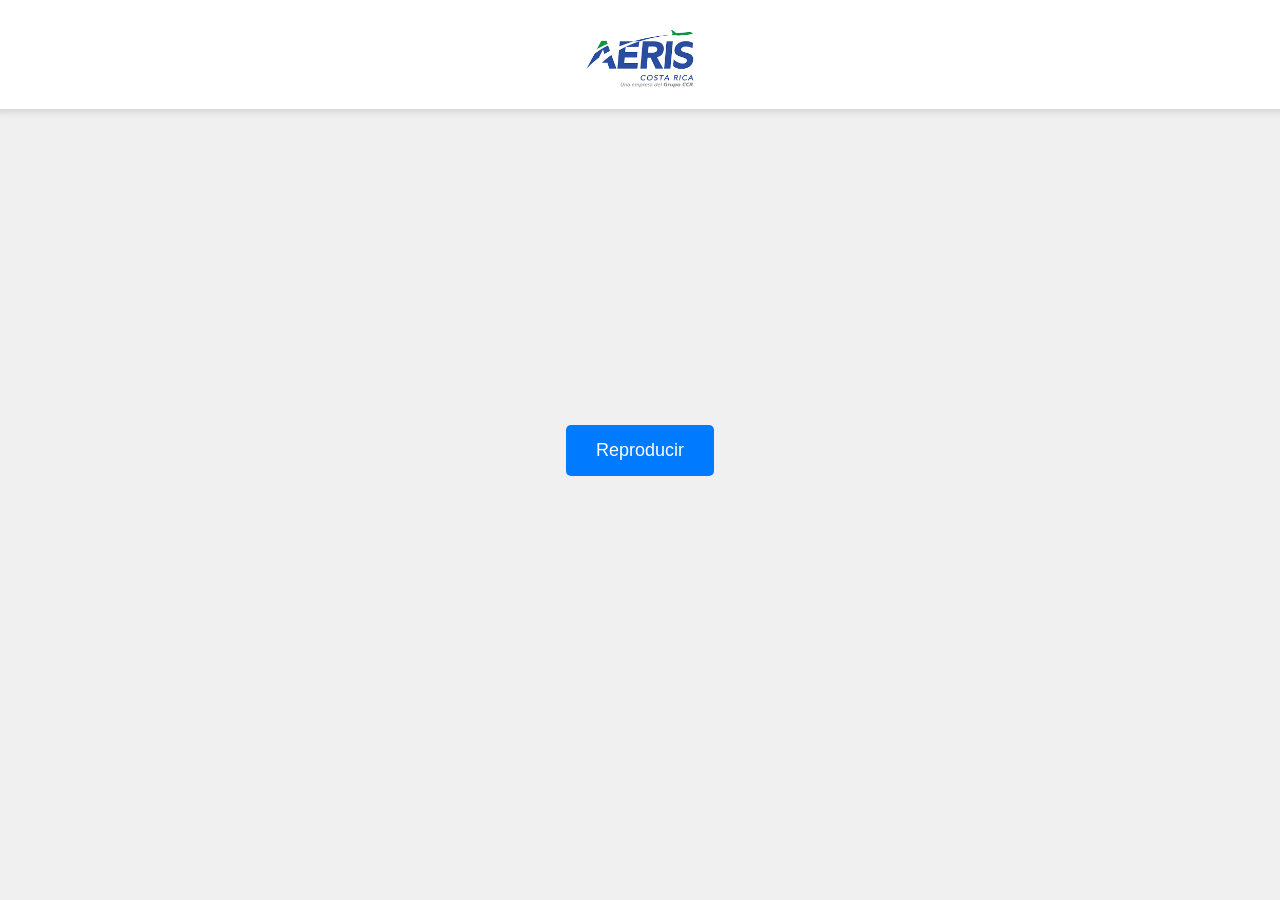
==== index.html @ 128b0ffc "act" ====
<!DOCTYPE html>
<html lang="es">
<head>
    <meta charset="UTF-8">
    <meta name="viewport" content="width=device-width, initial-scale=1.0">
    <title>Reproducir Audios Secuencialmente</title>
    <style>
        body {
            display: flex;
            flex-direction: column;
            justify-content: center;
            align-items: center;
            height: 100vh;
            background-color: #f0f0f0;
            margin: 0;
        }
        header {
            position: absolute;
            top: 0;
            width: 100%;
            display: flex;
            justify-content: center;
            padding: 10px;
            background-color: white;
            box-shadow: 0px 4px 6px rgba(0, 0, 0, 0.1);
        }
        header img {
            max-width: 150px;
            height: auto;
        }
        button {
            padding: 15px 30px;
            font-size: 18px;
            cursor: pointer;
            margin: 10px;
            border: none;
            background-color: #007bff;
            color: white;
            border-radius: 5px;
            transition: background-color 0.3s ease;
        }
        button:hover {
            background-color: #0056b3;
        }
    </style>
</head>
<body>

    <header>
        <img src="aeris.png" alt="Logo">
    </header>

    <button id="controlButton" onclick="iniciarReproduccion()">Reproducir</button>
    
    <audio id="audio1" src="articulos_esp.mp3"></audio>
    <audio id="audio2" src="articulos_ingl.mp3"></audio>
    <audio id="audio3" src="articulos_fran.mp3"></audio>
    
    <script>
        let audios = [];
        let index = 0;
        let reproduciendo = false;

        function iniciarReproduccion() {
            if (reproduciendo) {
                detenerReproduccion();
                return;
            }

            audios = [document.getElementById('audio1'), document.getElementById('audio2'), document.getElementById('audio3')];
            index = 0;
            reproduciendo = true;
            document.getElementById('controlButton').textContent = "Stop";

            reproducirSecuencialmente();
        }

        function reproducirSecuencialmente() {
            if (!reproduciendo) return;

            let audioActual = audios[index];
            audioActual.currentTime = 0;
            audioActual.play();

            audioActual.onended = function() {
                index++;
                if (index < audios.length) {
                    reproducirSecuencialmente();
                } else {
                    index = 0;
                    reproducirSecuencialmente();
                }
            };
        }

        function detenerReproduccion() {
            reproduciendo = false;
            audios.forEach(audio => {
                audio.pause();
                audio.currentTime = 0;
            });
            document.getElementById('controlButton').textContent = "Reproducir Audios";
        }
    </script>
</body>
</html>
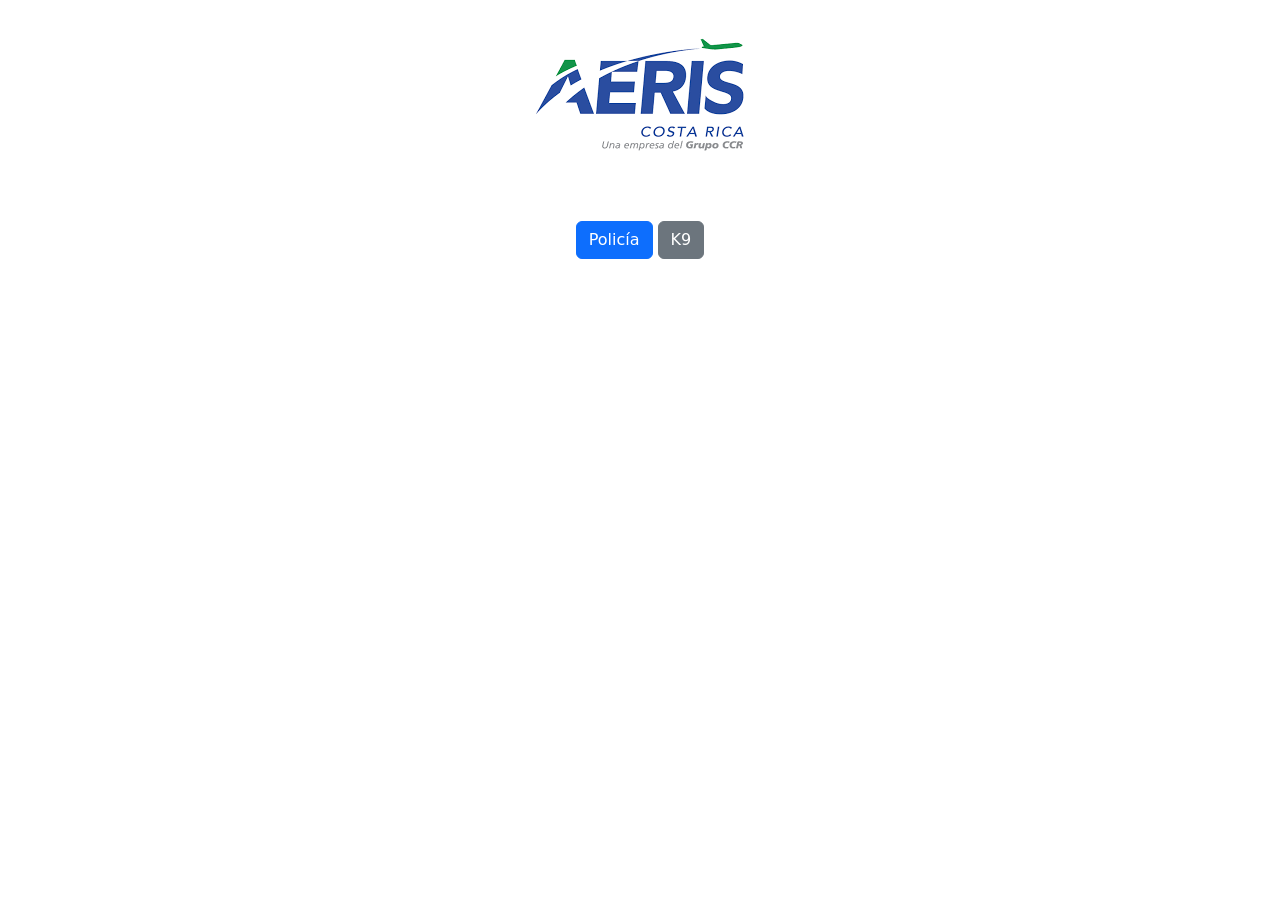
==== commit 5f7b1542: "act" ====
--- a/index.html
+++ b/index.html
@@ -3,104 +3,23 @@
 <head>
     <meta charset="UTF-8">
     <meta name="viewport" content="width=device-width, initial-scale=1.0">
-    <title>Reproducir Audios Secuencialmente</title>
-    <style>
-        body {
-            display: flex;
-            flex-direction: column;
-            justify-content: center;
-            align-items: center;
-            height: 100vh;
-            background-color: #f0f0f0;
-            margin: 0;
-        }
-        header {
-            position: absolute;
-            top: 0;
-            width: 100%;
-            display: flex;
-            justify-content: center;
-            padding: 10px;
-            background-color: white;
-            box-shadow: 0px 4px 6px rgba(0, 0, 0, 0.1);
-        }
-        header img {
-            max-width: 150px;
-            height: auto;
-        }
-        button {
-            padding: 15px 30px;
-            font-size: 18px;
-            cursor: pointer;
-            margin: 10px;
-            border: none;
-            background-color: #007bff;
-            color: white;
-            border-radius: 5px;
-            transition: background-color 0.3s ease;
-        }
-        button:hover {
-            background-color: #0056b3;
-        }
-    </style>
+    <title>Enlaces Policía y K9</title>
+    <link href="https://cdn.jsdelivr.net/npm/bootstrap@5.3.0/dist/css/bootstrap.min.css" rel="stylesheet">
+
+    <script src="./header/header.js"></script>
 </head>
 <body>
+    <header id="header-container"></header>
 
-    <header>
-        <img src="aeris.png" alt="Logo">
-    </header>
+    <div class="container text-center mt-5">
+        <div class="mt-4">
+            <a href="./policia/policia.html" class="btn btn-primary">Policía</a>
+            <a href="./k9/k9.html" class="btn btn-secondary">K9</a>
+        </div>
+    </div>
 
-    <button id="controlButton" onclick="iniciarReproduccion()">Reproducir</button>
     
-    <audio id="audio1" src="articulos_esp.mp3"></audio>
-    <audio id="audio2" src="articulos_ingl.mp3"></audio>
-    <audio id="audio3" src="articulos_fran.mp3"></audio>
-    
-    <script>
-        let audios = [];
-        let index = 0;
-        let reproduciendo = false;
 
-        function iniciarReproduccion() {
-            if (reproduciendo) {
-                detenerReproduccion();
-                return;
-            }
-
-            audios = [document.getElementById('audio1'), document.getElementById('audio2'), document.getElementById('audio3')];
-            index = 0;
-            reproduciendo = true;
-            document.getElementById('controlButton').textContent = "Stop";
-
-            reproducirSecuencialmente();
-        }
-
-        function reproducirSecuencialmente() {
-            if (!reproduciendo) return;
-
-            let audioActual = audios[index];
-            audioActual.currentTime = 0;
-            audioActual.play();
-
-            audioActual.onended = function() {
-                index++;
-                if (index < audios.length) {
-                    reproducirSecuencialmente();
-                } else {
-                    index = 0;
-                    reproducirSecuencialmente();
-                }
-            };
-        }
-
-        function detenerReproduccion() {
-            reproduciendo = false;
-            audios.forEach(audio => {
-                audio.pause();
-                audio.currentTime = 0;
-            });
-            document.getElementById('controlButton').textContent = "Reproducir Audios";
-        }
-    </script>
+    <script src="https://cdn.jsdelivr.net/npm/bootstrap@5.3.0/dist/js/bootstrap.bundle.min.js"></script>
 </body>
 </html>
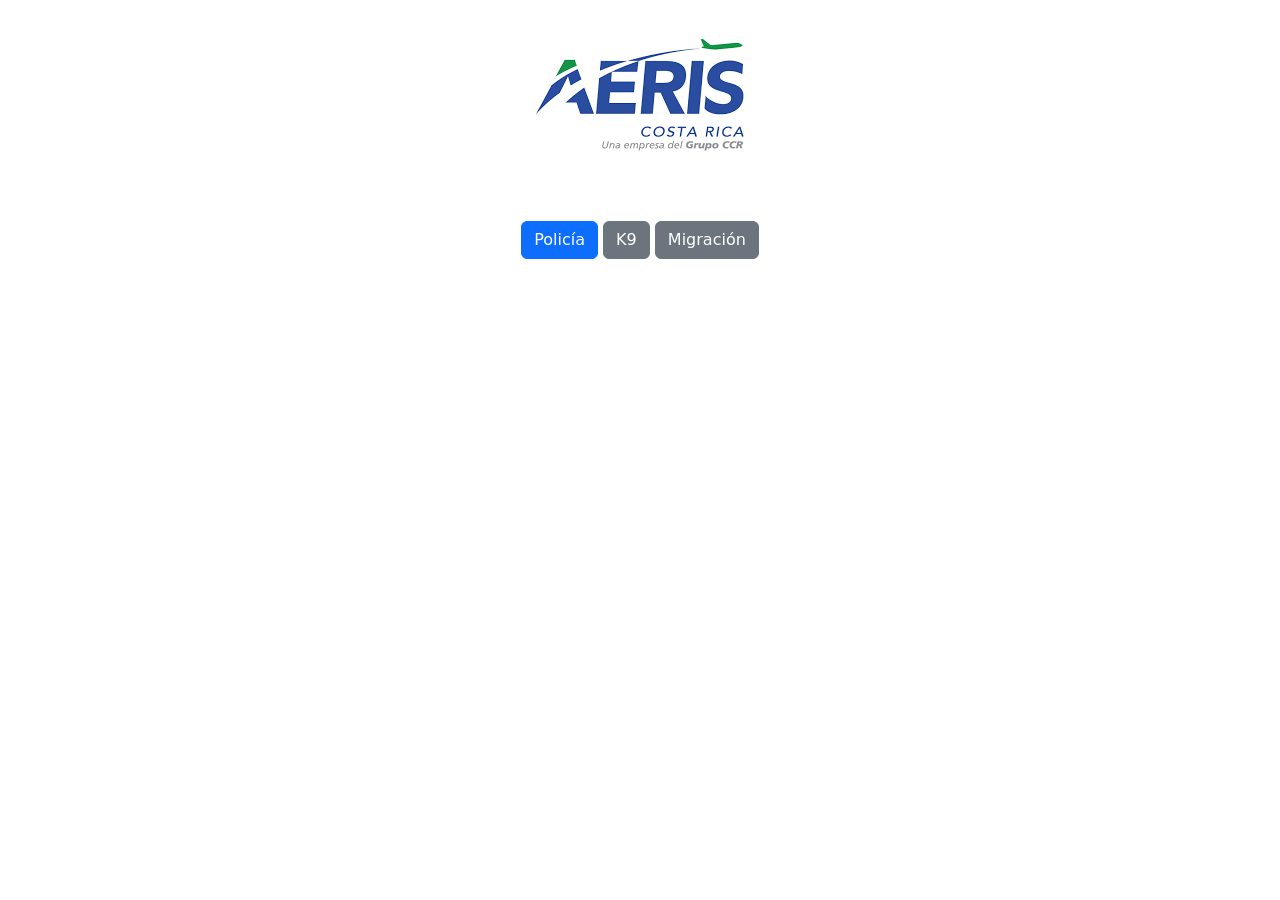
==== commit 0e63eafe: "act" ====
--- a/index.html
+++ b/index.html
@@ -15,6 +15,7 @@
         <div class="mt-4">
             <a href="./policia/policia.html" class="btn btn-primary">Policía</a>
             <a href="./k9/k9.html" class="btn btn-secondary">K9</a>
+            <a href="./migracionArriba/migracionArriba.html" class="btn btn-secondary">Migración</a>
         </div>
     </div>
 
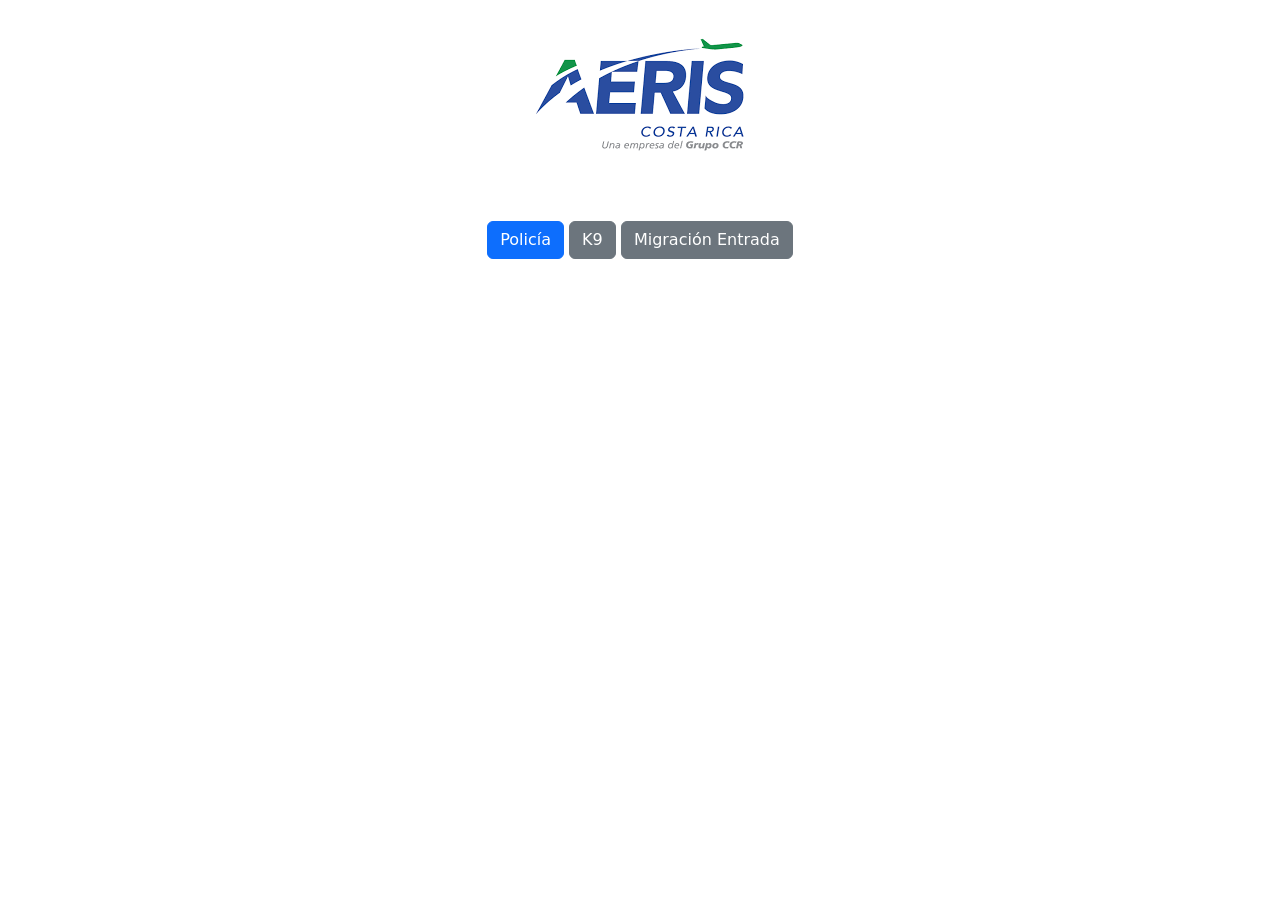
==== commit eb790f22: "act" ====
--- a/index.html
+++ b/index.html
@@ -15,7 +15,7 @@
         <div class="mt-4">
             <a href="./policia/policia.html" class="btn btn-primary">Policía</a>
             <a href="./k9/k9.html" class="btn btn-secondary">K9</a>
-            <a href="./migracionArriba/migracionArriba.html" class="btn btn-secondary">Migración</a>
+            <a href="./migracionArriba/migracionArriba.html" class="btn btn-secondary">Migración Entrada</a>
         </div>
     </div>
 
